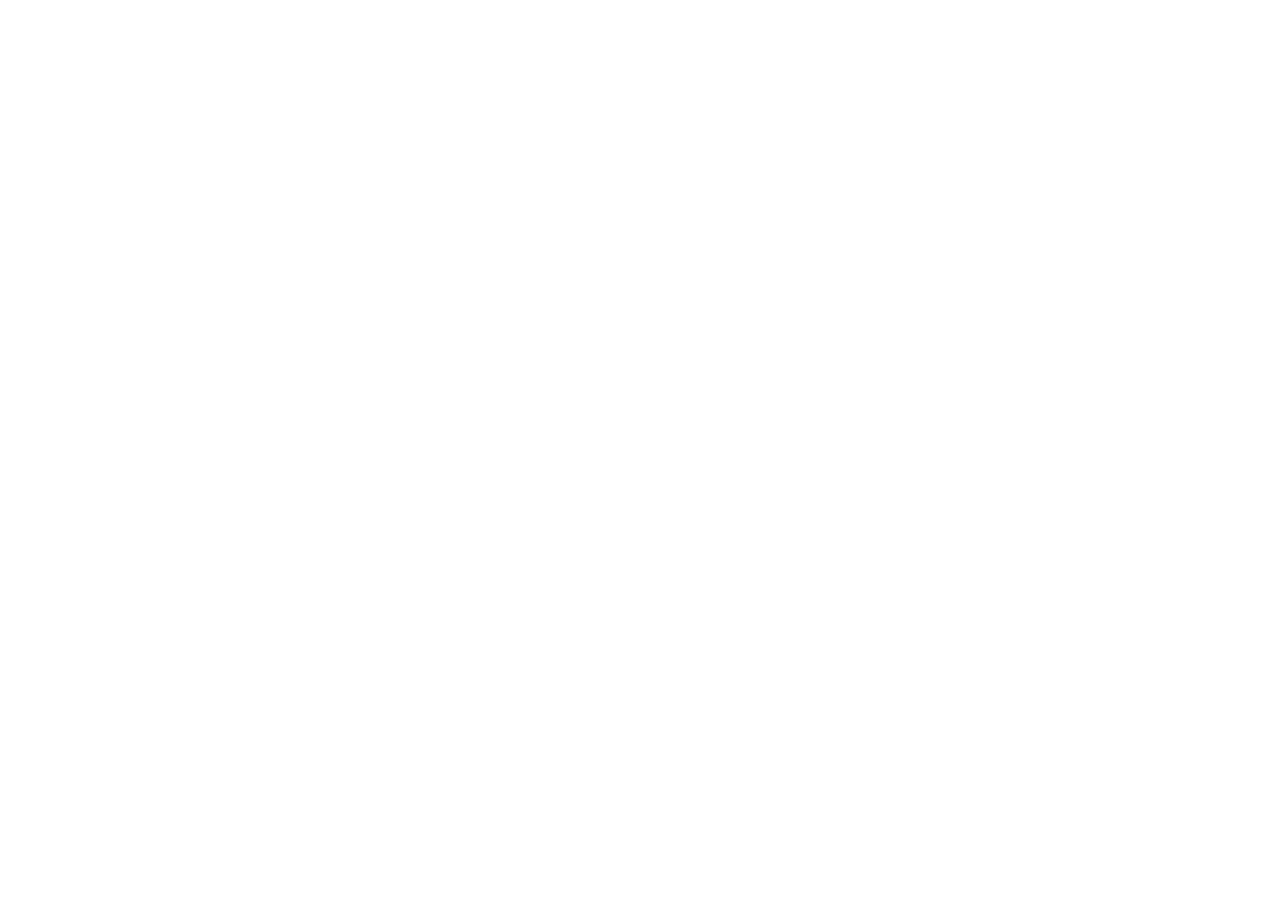
==== index.html @ 42dd11e7 "index" ====
<!DOCTYPE html>
<html lang="en">
<head>
    <meta charset="UTF-8">
    <meta name="viewport" content="width=device-width, initial-scale=1.0">
    <title>Document</title>
    <link rel="stylesheet" href="style.css">
</head>
<body>
    
</body>
</html>
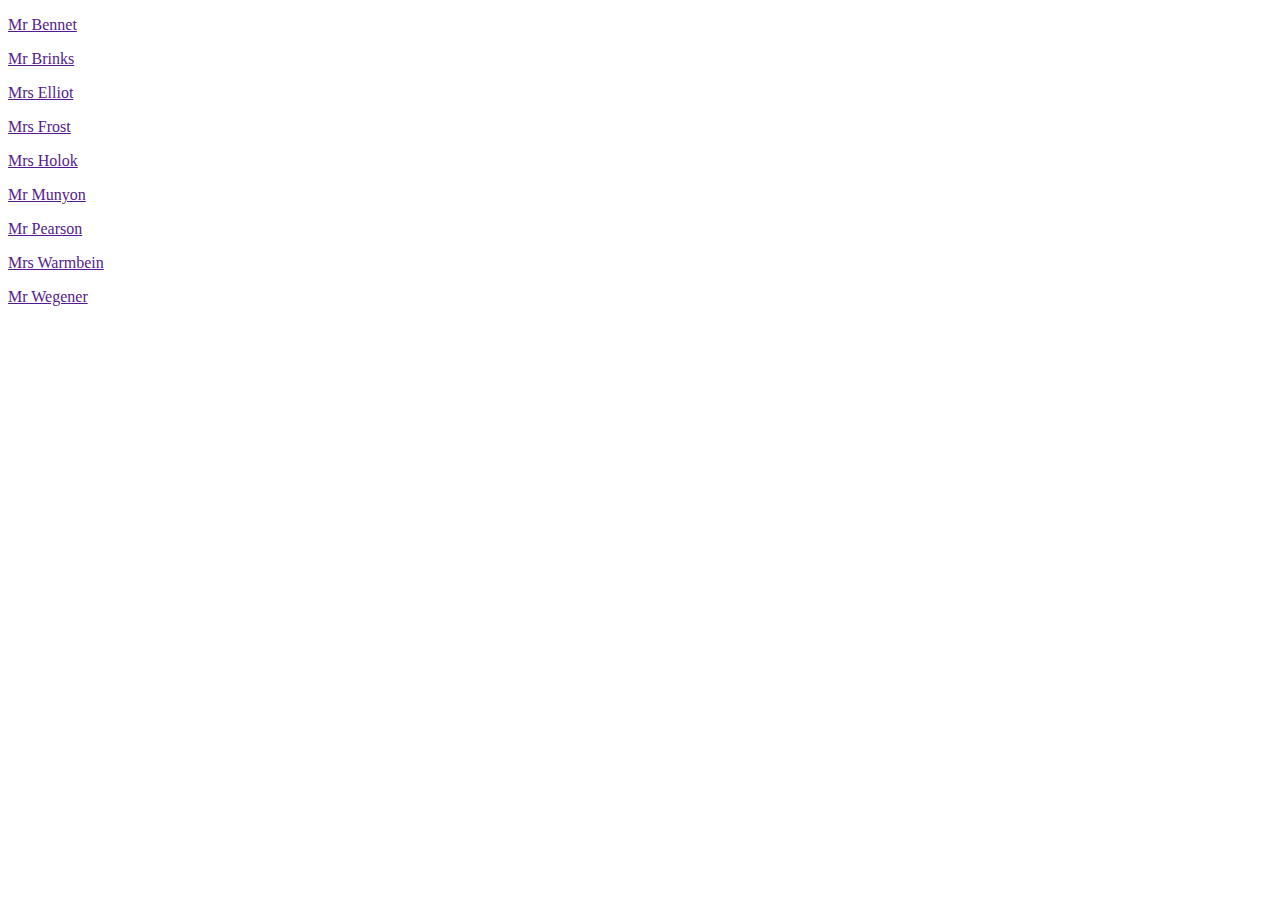
==== commit c5e89b9c: "teacger outline" ====
--- a/index.html
+++ b/index.html
@@ -4,9 +4,39 @@
     <meta charset="UTF-8">
     <meta name="viewport" content="width=device-width, initial-scale=1.0">
     <title>Document</title>
-    <link rel="stylesheet" href="style.css">
+    <link rel="stylesheet" href="mainstyle.css">
+    <script src="script.js" defer></script>
 </head>
 <body>
-    
+    <div class="grid">
+        <div class="teacher">
+            <p><a href="">Mr Bennet</a></p>
+        </div>
+        <div class="teacher">
+            <p><a href="">Mr Brinks</a>
+            </p>
+        </div>
+        <div class="teacher">
+            <p><a href="">Mrs Elliot</a></p>
+        </div>
+        <div class="teacher">
+            <p><a href="">Mrs Frost</a></p>
+        </div>
+        <div class="teacher">
+            <p><a href="">Mrs Holok</a></p>
+        </div>
+        <div class="teacher">
+            <p><a href="">Mr Munyon</a></p>
+        </div>
+        <div class="teacher">
+            <p><a href="">Mr Pearson</a></p>
+        </div>
+        <div class="teacher">
+            <p><a href="">Mrs Warmbein</a></p>
+        </div>
+        <div class="teacher">
+            <p><a href="">Mr Wegener</a></p>
+        </div>
+    </div>
 </body>
 </html>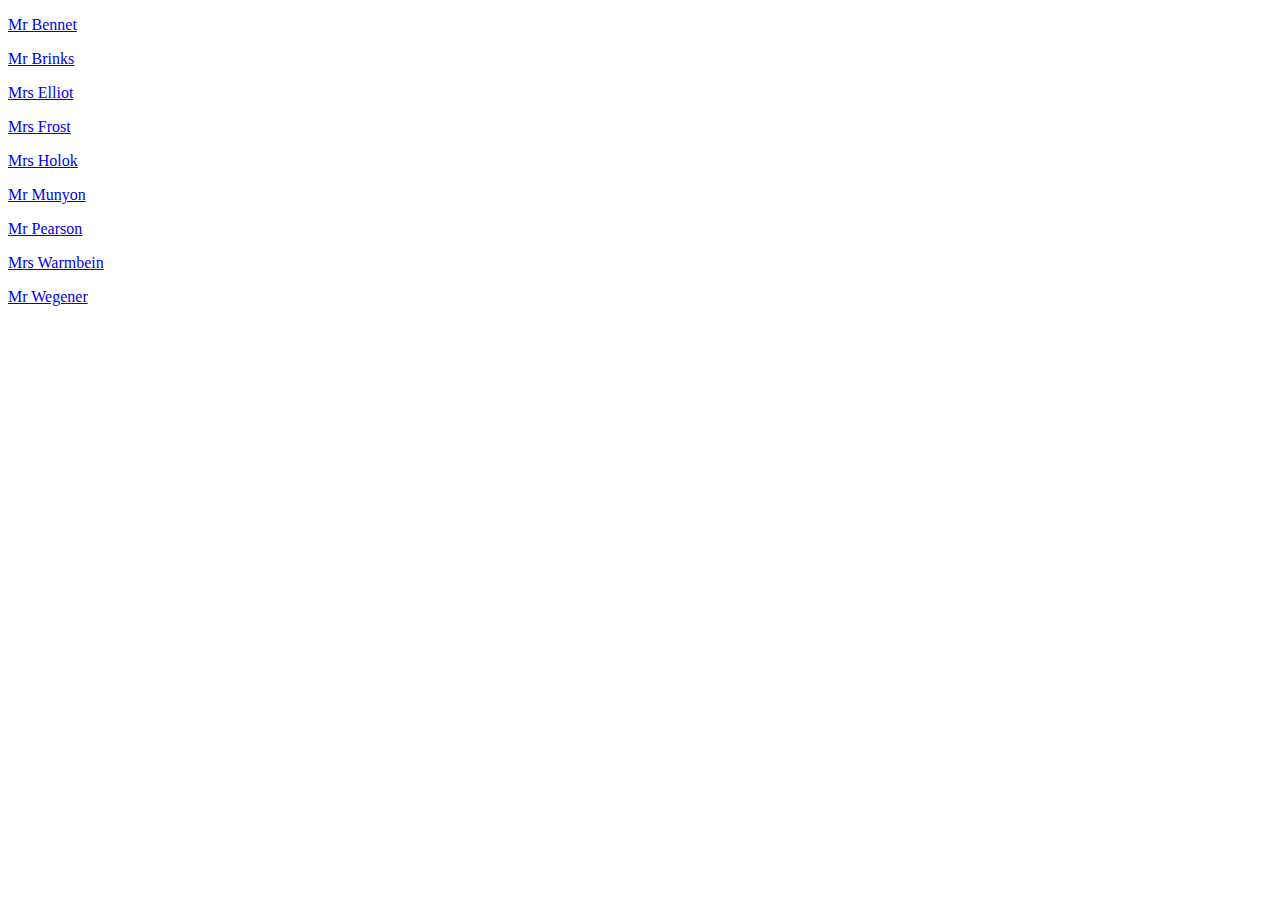
==== commit ee80b1b8: "links" ====
--- a/index.html
+++ b/index.html
@@ -10,32 +10,31 @@
 <body>
     <div class="grid">
         <div class="teacher">
-            <p><a href="">Mr Bennet</a></p>
+            <p><a href="bennet.html" target="_blank">Mr Bennet</a></p>
         </div>
         <div class="teacher">
-            <p><a href="">Mr Brinks</a>
-            </p>
+            <p><a href="brinks.html" target="_blank">Mr Brinks</a></p>
         </div>
         <div class="teacher">
-            <p><a href="">Mrs Elliot</a></p>
+            <p><a href="eliiot.html" target="_blank">Mrs Elliot</a></p>
         </div>
         <div class="teacher">
-            <p><a href="">Mrs Frost</a></p>
+            <p><a href="frost.html" target="_blank">Mrs Frost</a></p>
         </div>
         <div class="teacher">
-            <p><a href="">Mrs Holok</a></p>
+            <p><a href="holok.html" target="_blank">Mrs Holok</a></p>
         </div>
         <div class="teacher">
-            <p><a href="">Mr Munyon</a></p>
+            <p><a href="munyon.html" target="_blank">Mr Munyon</a></p>
         </div>
         <div class="teacher">
-            <p><a href="">Mr Pearson</a></p>
+            <p><a href="pearson.html" target="_blank">Mr Pearson</a></p>
         </div>
         <div class="teacher">
-            <p><a href="">Mrs Warmbein</a></p>
+            <p><a href="warmbein.html" target="_blank">Mrs Warmbein</a></p>
         </div>
         <div class="teacher">
-            <p><a href="">Mr Wegener</a></p>
+            <p><a href="wegener.html" target="_blank">Mr Wegener</a></p>
         </div>
     </div>
 </body>
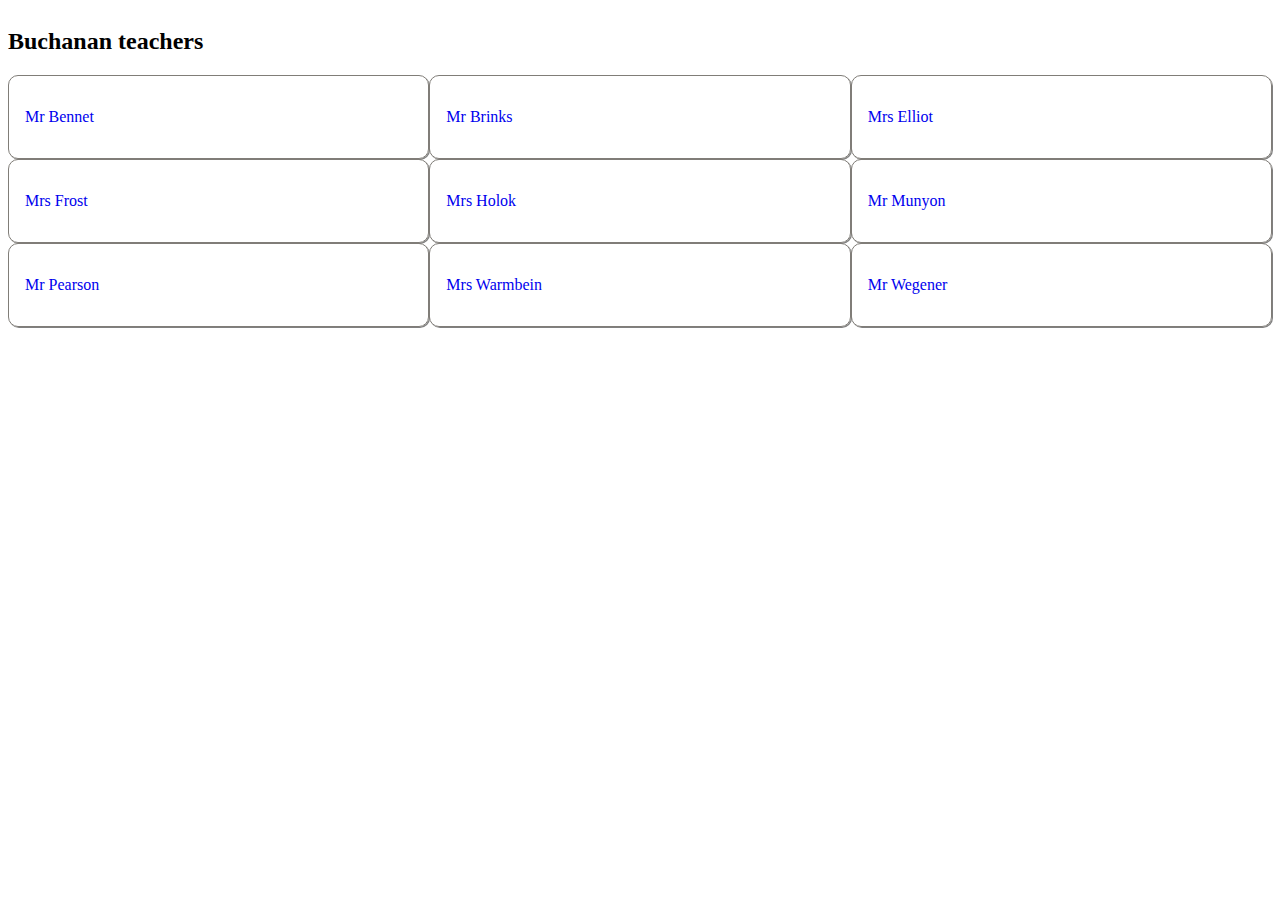
==== commit e49b3b91: "more style" ====
--- a/index.html
+++ b/index.html
@@ -9,6 +9,7 @@
 </head>
 <body>
     <div class="grid">
+        <div id="heading"><h2>Buchanan teachers</h2></div>
         <div class="teacher">
             <p><a href="bennet.html" target="_blank">Mr Bennet</a></p>
         </div>
--- a/mainstyle.css
+++ b/mainstyle.css
@@ -0,0 +1,22 @@
+.grid{
+    display: grid;
+    grid-template-columns:[full-start] minmax(1em, 1fr) [main-start] minmax(1em,1fr) [main-end] minmax(1em,1fr) [full-end];
+}
+.teacher{
+    border: 1px solid rgb(128, 125, 120);
+    border-radius: 10px;
+    box-shadow: 1px 1px grey;
+    grid-column: [full];
+    padding: 1em;
+}
+.teacher:hover{
+    box-shadow: 0;
+    border: 0;
+}
+a{
+    text-decoration: none;
+    
+}
+#heading{
+    grid-column: 1/-1;
+}